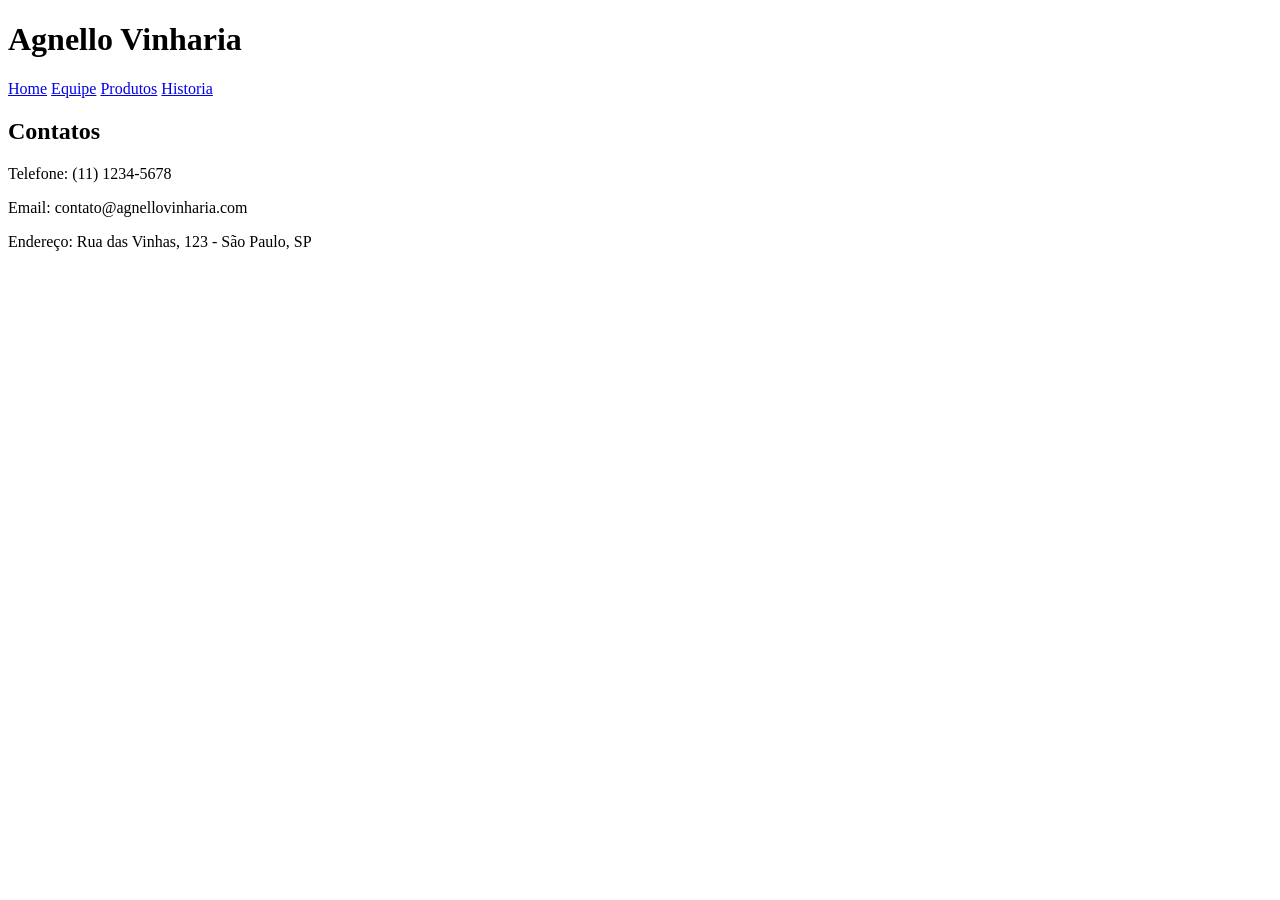
==== src/pages/contato.html @ 22a64f8f "Merge branch 'main' of github.com:felippetuma/vinharia-agnello into tuma" ====
<!DOCTYPE html>
<html lang="en">
<head>
    <meta charset="UTF-8">
    <meta name="viewport" content="width=device-width, initial-scale=1.0">
    <title>Agnello Vinharia - Contato</title>
</head>
<body>
    <h1>Agnello Vinharia</h1>
    <a href="../../index.html">Home</a>
    <a href="equipe.html">Equipe</a>
    <a href="produtos.html">Produtos</a>
    <a href="historia.html">Historia</a>
    
    <h2>Contatos</h2>
    <p>Telefone: (11) 1234-5678</p>
    <p>Email: contato@agnellovinharia.com</p>
    <p>Endereço: Rua das Vinhas, 123 - São Paulo, SP</p>
</body>
</html>
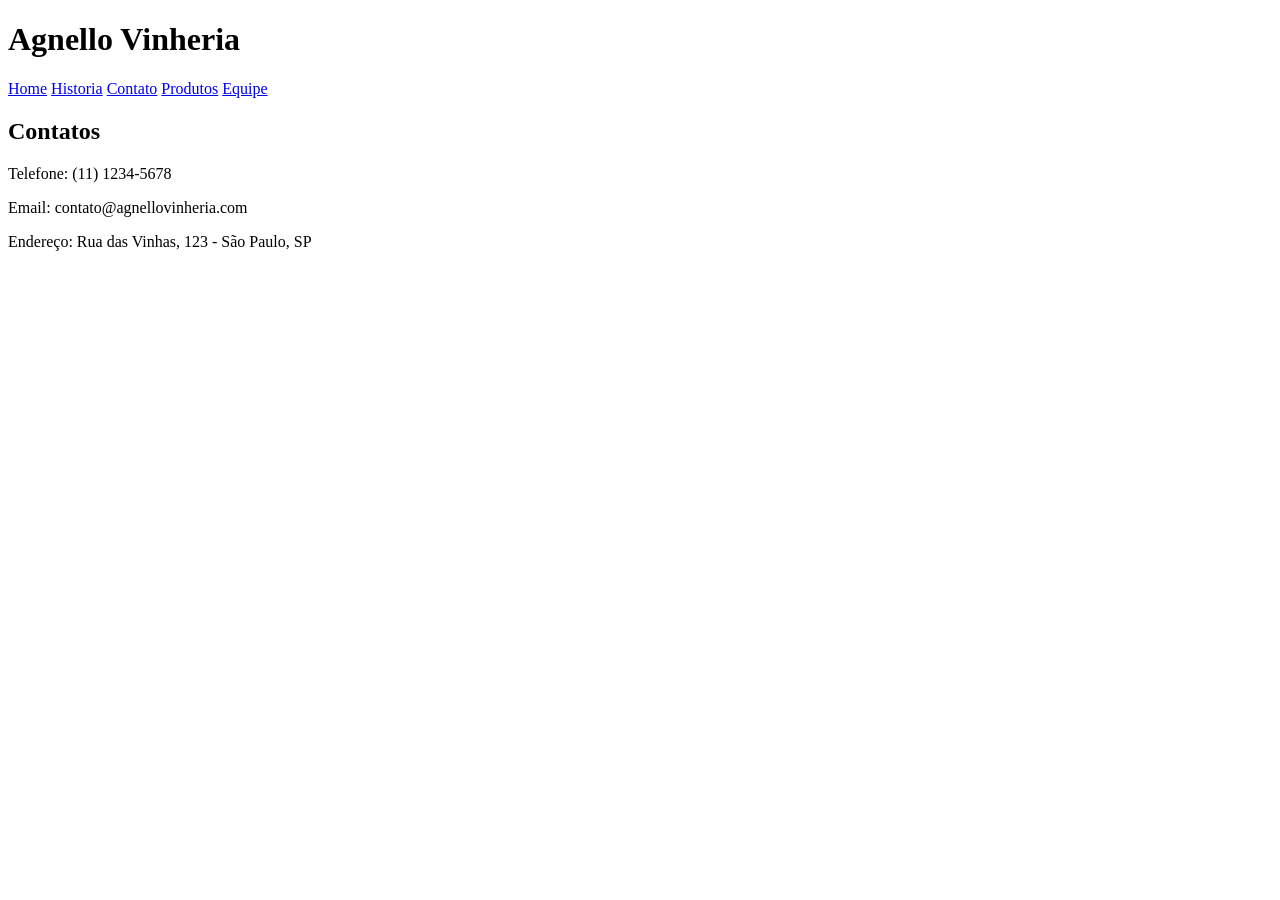
==== commit 6e35711c: "feat: Adicionando tag nav." ====
--- a/src/pages/contato.html
+++ b/src/pages/contato.html
@@ -3,18 +3,24 @@
 <head>
     <meta charset="UTF-8">
     <meta name="viewport" content="width=device-width, initial-scale=1.0">
-    <title>Agnello Vinharia - Contato</title>
+    <meta name="keywords" content="contato, telefone, email, endereço, Agnello Vinheria">
+    <meta name="description" content="Entre em contato com a Agnello Vinheria. Telefone, email e endereço para que você possa nos encontrar e conhecer nossos vinhos de perto. Estamos ansiosos para receber sua visita!">
+    <title>Agnello Vinheria - Contato</title>
+    <link rel="stylesheet" href="../css/style.css">
 </head>
 <body>
-    <h1>Agnello Vinharia</h1>
-    <a href="../../index.html">Home</a>
-    <a href="equipe.html">Equipe</a>
-    <a href="produtos.html">Produtos</a>
-    <a href="historia.html">Historia</a>
+    <h1>Agnello Vinheria</h1>
+    <nav>
+        <a href="../../index.html">Home</a>
+        <a href="historia.html">Historia</a>
+        <a href="contato.html">Contato</a>
+        <a href="produtos.html">Produtos</a>
+        <a href="equipe.html">Equipe</a>
+    </nav>    
     
     <h2>Contatos</h2>
     <p>Telefone: (11) 1234-5678</p>
-    <p>Email: contato@agnellovinharia.com</p>
+    <p>Email: contato@agnellovinheria.com</p>
     <p>Endereço: Rua das Vinhas, 123 - São Paulo, SP</p>
 </body>
 </html>
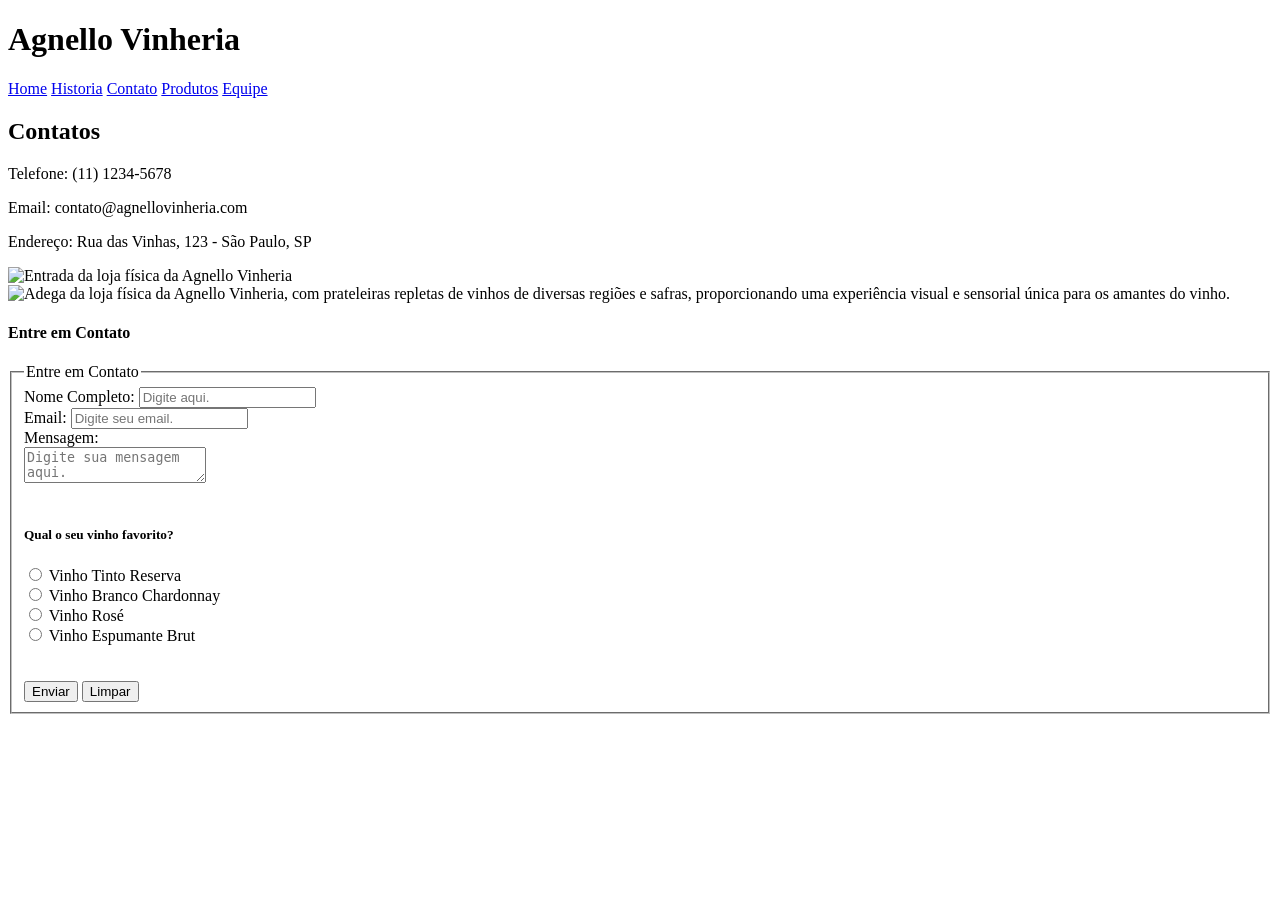
==== commit fe543aa1: "Merge pull request #10 from felippetuma/tuma Tuma" ====
--- a/src/pages/contato.html
+++ b/src/pages/contato.html
@@ -1,5 +1,5 @@
 <!DOCTYPE html>
-<html lang="en">
+<html lang="pt-br">
 <head>
     <meta charset="UTF-8">
     <meta name="viewport" content="width=device-width, initial-scale=1.0">
@@ -9,7 +9,9 @@
     <link rel="stylesheet" href="../css/style.css">
 </head>
 <body>
-    <h1>Agnello Vinheria</h1>
+    <header>
+        <h1>Agnello Vinheria</h1>
+    </header>
     <nav>
         <a href="../../index.html">Home</a>
         <a href="historia.html">Historia</a>
@@ -17,10 +19,46 @@
         <a href="produtos.html">Produtos</a>
         <a href="equipe.html">Equipe</a>
     </nav>    
-    
-    <h2>Contatos</h2>
-    <p>Telefone: (11) 1234-5678</p>
-    <p>Email: contato@agnellovinheria.com</p>
-    <p>Endereço: Rua das Vinhas, 123 - São Paulo, SP</p>
+    <main>
+        <h2>Contatos</h2>
+        <p>Telefone: (11) 1234-5678</p>
+        <p>Email: contato@agnellovinheria.com</p>
+        <p>Endereço: Rua das Vinhas, 123 - São Paulo, SP</p>
+        
+        <img src="../assets/imgs/loja_fisica/entrada_adega_agnello.png" alt="Entrada da loja física da Agnello Vinheria" width="500px" height="300px">
+        <img src="../assets/imgs/loja_fisica/adega_agnello.png" alt="Adega da loja física da Agnello Vinheria, com prateleiras repletas de vinhos de diversas regiões e safras, proporcionando uma experiência visual e sensorial única para os amantes do vinho." width="500px" height="300px">
+    </main>
+
+  <section>
+    <h4>Entre em Contato</h4>
+    <form action="" method="get">
+            <fieldset>
+                <legend>Entre em Contato</legend>
+                <label for="nome_sobrenome">Nome Completo:</label>
+                <input type="text" name="nome_sobrenome" placeholder="Digite aqui." required><br>
+                <label for="email">Email:</label>
+                <input type="email" name="email" placeholder="Digite seu email." required><br>
+                <label for="mensagem">Mensagem:</label><br>
+                <textarea name="mensagem" placeholder="Digite sua mensagem aqui." required></textarea><br><br>
+
+                <h5> Qual o seu vinho favorito? </h5>
+                <input type="radio" name="vinhos" value="Tinto">
+                <label for="Tinto">Vinho Tinto Reserva</label><br>
+
+                <input type="radio" name="vinhos" value="Branco">
+                <label for="Branco">Vinho Branco Chardonnay</label><br>
+
+                <input type="radio" name="vinhos" value="Rosé">
+                <label for="Rosé">Vinho Rosé</label><br>
+
+                <input type="radio" name="vinhos" value="Espumante">
+                <label for="Espumante">Vinho Espumante Brut</label><br>
+
+                <br><br>
+                <button type="submit">Enviar</button>
+                <button type="reset">Limpar</button>
+            </fieldset>
+    </form>
+ </section>
 </body>
 </html>
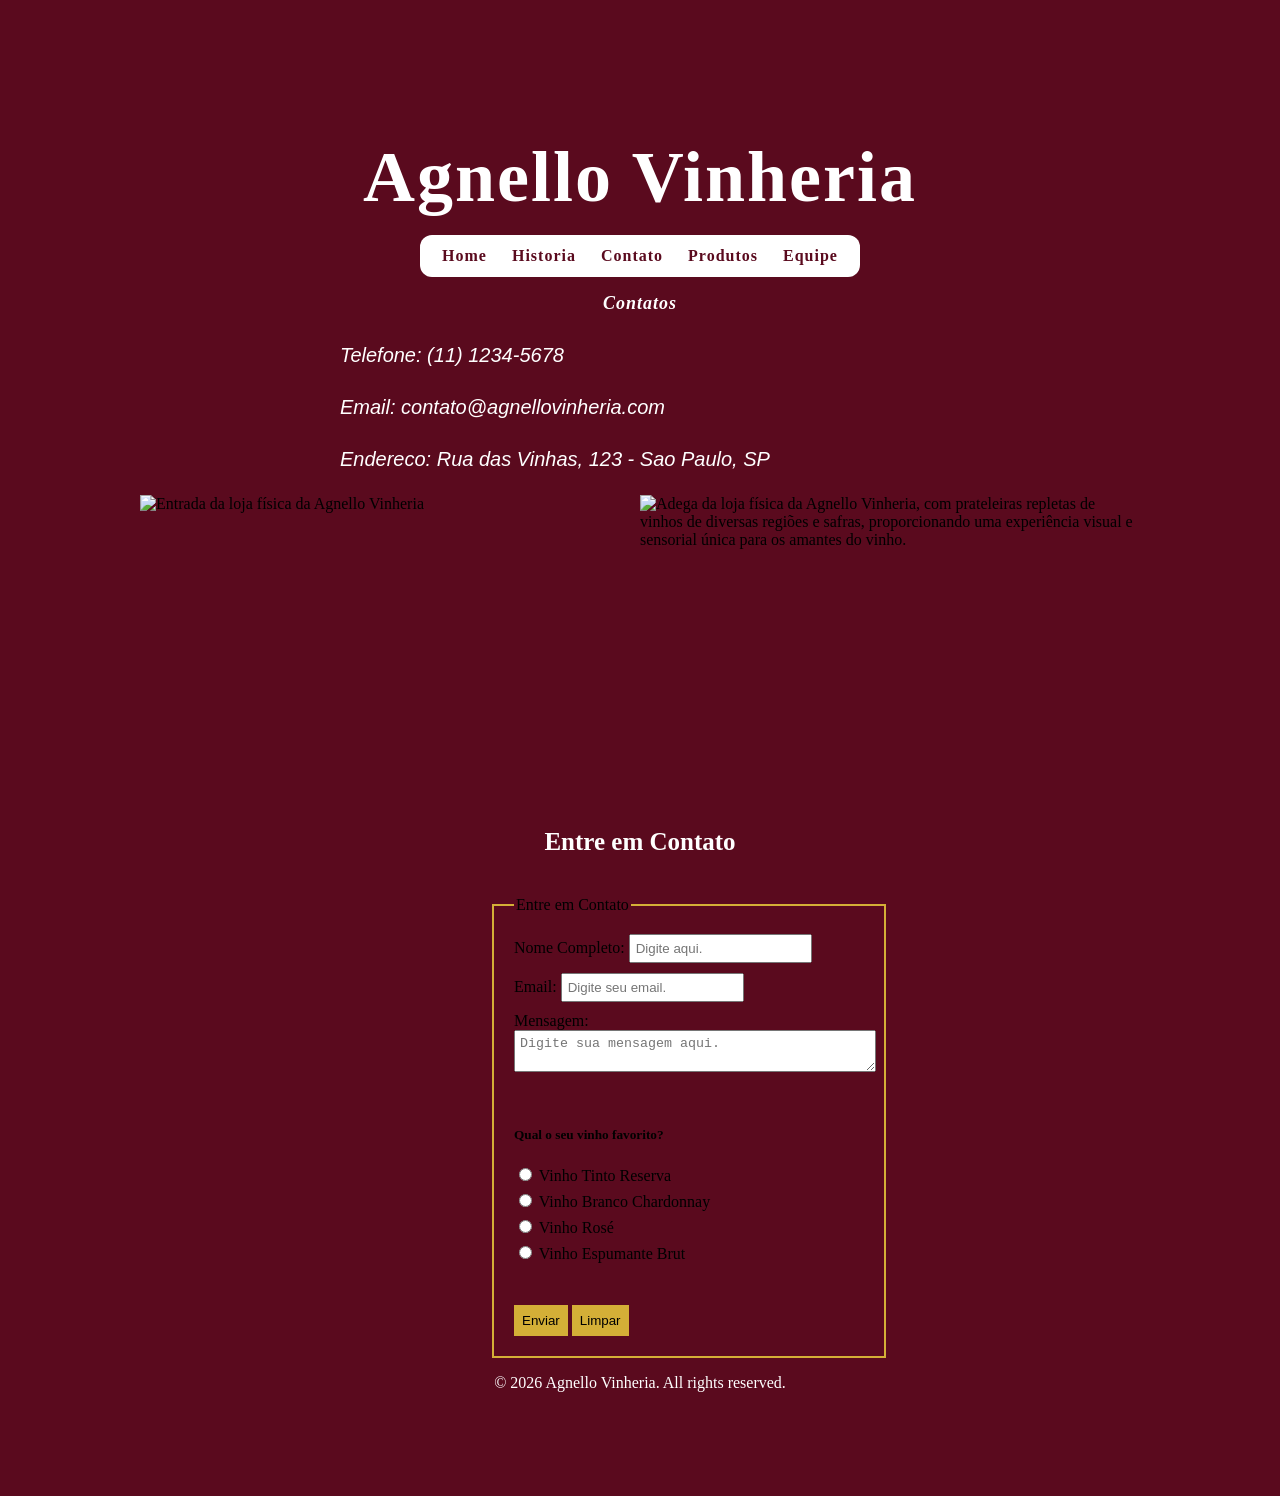
==== commit 38c669a9: "Merge pull request #14 from toyota777/Toyota feat: adicionando as classes no  html e modificando o  " ====
--- a/src/pages/contato.html
+++ b/src/pages/contato.html
@@ -12,53 +12,65 @@
     <header>
         <h1>Agnello Vinheria</h1>
     </header>
-    <nav>
-        <a href="../../index.html">Home</a>
-        <a href="historia.html">Historia</a>
-        <a href="contato.html">Contato</a>
-        <a href="produtos.html">Produtos</a>
-        <a href="equipe.html">Equipe</a>
-    </nav>    
+    <nav aria-label="Navegacao principal">
+        <ul class="nav-list">
+            <li><a href="../../index.html">Home</a></li>
+            <li><a href="historia.html">Historia</a></li>
+            <li><a href="contato.html">Contato</a></li>
+            <li><a href="produtos.html">Produtos</a></li>
+            <li><a href="equipe.html">Equipe</a></li>
+        </ul>
+    </nav>
     <main>
-        <h2>Contatos</h2>
-        <p>Telefone: (11) 1234-5678</p>
-        <p>Email: contato@agnellovinheria.com</p>
-        <p>Endereço: Rua das Vinhas, 123 - São Paulo, SP</p>
-        
-        <img src="../assets/imgs/loja_fisica/entrada_adega_agnello.png" alt="Entrada da loja física da Agnello Vinheria" width="500px" height="300px">
-        <img src="../assets/imgs/loja_fisica/adega_agnello.png" alt="Adega da loja física da Agnello Vinheria, com prateleiras repletas de vinhos de diversas regiões e safras, proporcionando uma experiência visual e sensorial única para os amantes do vinho." width="500px" height="300px">
+        <section>
+            <h2>Contatos</h2>
+            <address>
+                <p>Telefone: (11) 1234-5678</p>
+                <p>Email: contato@agnellovinheria.com</p>
+                <p>Endereco: Rua das Vinhas, 123 - Sao Paulo, SP</p>
+            </address>
+<div class="fotos">
+            <img src="../assets/imgs/loja_fisica/entrada_adega_agnello.png" alt="Entrada da loja física da Agnello Vinheria" width="500px" height="300px">
+            <img src="../assets/imgs/loja_fisica/adega_agnello.png" alt="Adega da loja física da Agnello Vinheria, com prateleiras repletas de vinhos de diversas regiões e safras, proporcionando uma experiência visual e sensorial única para os amantes do vinho." width="500px" height="300px">
+        </div>
+        </section>
+
+        <section>
+            <h4>Entre em Contato</h4>
+            <div class="form">
+            <form action="" method="get">
+                <fieldset>
+                    <legend>Entre em Contato</legend>
+                    <label for="nome_sobrenome">Nome Completo:</label>
+                    <input type="text" name="nome_sobrenome" placeholder="Digite aqui." required><br>
+                    <label for="email">Email:</label>
+                    <input type="email" name="email" placeholder="Digite seu email." required><br>
+                    <label for="mensagem">Mensagem:</label><br>
+                    <textarea name="mensagem" placeholder="Digite sua mensagem aqui." required></textarea><br><br>
+
+                    <h5> Qual o seu vinho favorito? </h5>
+                    <input type="radio" name="vinhos" value="Tinto">
+                    <label for="Tinto">Vinho Tinto Reserva</label><br>
+
+                    <input type="radio" name="vinhos" value="Branco">
+                    <label for="Branco">Vinho Branco Chardonnay</label><br>
+
+                    <input type="radio" name="vinhos" value="Rosé">
+                    <label for="Rosé">Vinho Rosé</label><br>
+
+                    <input type="radio" name="vinhos" value="Espumante">
+                    <label for="Espumante">Vinho Espumante Brut</label><br>
+
+                    <br><br>
+                    <button type="submit">Enviar</button>
+                    <button type="reset">Limpar</button>
+                </fieldset>
+            </form>
+        </section>
     </main>
-
-  <section>
-    <h4>Entre em Contato</h4>
-    <form action="" method="get">
-            <fieldset>
-                <legend>Entre em Contato</legend>
-                <label for="nome_sobrenome">Nome Completo:</label>
-                <input type="text" name="nome_sobrenome" placeholder="Digite aqui." required><br>
-                <label for="email">Email:</label>
-                <input type="email" name="email" placeholder="Digite seu email." required><br>
-                <label for="mensagem">Mensagem:</label><br>
-                <textarea name="mensagem" placeholder="Digite sua mensagem aqui." required></textarea><br><br>
-
-                <h5> Qual o seu vinho favorito? </h5>
-                <input type="radio" name="vinhos" value="Tinto">
-                <label for="Tinto">Vinho Tinto Reserva</label><br>
-
-                <input type="radio" name="vinhos" value="Branco">
-                <label for="Branco">Vinho Branco Chardonnay</label><br>
-
-                <input type="radio" name="vinhos" value="Rosé">
-                <label for="Rosé">Vinho Rosé</label><br>
-
-                <input type="radio" name="vinhos" value="Espumante">
-                <label for="Espumante">Vinho Espumante Brut</label><br>
-
-                <br><br>
-                <button type="submit">Enviar</button>
-                <button type="reset">Limpar</button>
-            </fieldset>
-    </form>
- </section>
+    </div>
+    <footer>
+        <p>&copy; 2026 Agnello Vinheria. All rights reserved.</p>
+    </footer>
 </body>
 </html>
--- a/src/css/style.css
+++ b/src/css/style.css
@@ -0,0 +1,249 @@
+body {
+    background-color: #5a0a1e;
+    padding: 80px; /* espaço interno em toda a página */
+}
+
+h1 {
+    color: white;
+    font-weight: 700;
+    font-size: 72px;
+    text-align: center;
+    letter-spacing: 2px; /* espaço entre letras */
+    margin-bottom: 10px;
+    font-family: 'Playfair Display', serif;
+}
+
+h2 {
+    color: white;
+    text-align: center;
+    font-size: 18px;
+    font-style: italic;
+    letter-spacing: 1px;
+    margin-bottom: 25px;
+}
+
+h3 {
+    color: #ffffff;
+    text-align: center;
+}
+
+h4 {
+    text-align: center;
+    color: white;
+    font-size: 25px;
+}
+
+h6 {
+    color: white;
+    text-align: center;
+    font-size: 15px;
+}
+
+footer {
+    text-align: center;
+    color: white;
+}
+
+/* texto */
+main section p {
+    margin-left: auto;
+    margin-right: auto; /* centraliza horizontalmente */
+    font-size: 20px;
+    max-width: 600px; /* limita largura do texto */
+    line-height: 1.6; /* espaçamento entre linhas */
+    text-align: justify;
+    font-family: sans-serif;
+    color: white;
+}
+
+.xxx {
+    color: #f4f4f4;
+    font-size: 16px;
+    line-height: 1.6;
+    padding-left: 15px;
+    border-left: 3px solid #D4AF37; /* barra decorativa */
+    list-style: none;
+    margin: 0 auto; /* centraliza */
+    max-width: 600px;
+}
+
+/* navbar */
+.nav-list {
+    border-radius: 12px;
+    background-color: #ffffff;
+    list-style: none;
+    display: flex; /* deixa os itens lado a lado */
+    justify-content: center; /* centraliza horizontalmente */
+    align-items: center; /* alinha verticalmente */
+    padding: 12px 20px;
+    gap: 25px; /* espaço entre itens */
+    width: 400px;
+    margin-left: auto;
+    margin-right: auto;
+}
+
+.nav-list li a {
+    color: #5a0a1e;
+    text-decoration: none; /* remove sublinhado */
+    font-weight: bold;
+    font-size: 16px;
+    letter-spacing: 1px;
+    transition: 0.3s; /* animação suave */
+}
+
+.nav-list li a:hover {
+    color: #ffccd5;
+    transform: scale(1.05); /* aumenta levemente */
+}
+
+/* links */
+#link-historia {
+    color: white;
+}
+
+.links {
+    display: flex;
+    justify-content: center;
+    gap: 20px;
+    margin-top: 30px;
+    flex-wrap: wrap; /* quebra linha no celular */
+}
+
+.links a {
+    text-decoration: none;
+    color: #D4AF37;
+    border: 1px solid #D4AF37;
+    padding: 10px 20px;
+    border-radius: 5px;
+    font-weight: bold;
+    transition: all 0.3s ease;
+}
+
+.links a:hover {
+    background-color: #D4AF37;
+    color: #4A0404;
+    transform: translateY(-3px); /* sobe levemente */
+}
+
+/* imagens */
+.foto-loja,
+.foto-vinhos,
+.fotos {
+    display: flex;
+    justify-content: center; /* centraliza imagem */
+}
+
+.renan {
+    width: 200px;
+    height: 200px;
+}
+
+/* listas */
+.vinhos {
+    list-style-type: none;
+    padding: 0;
+    margin: 20px auto;
+    color: #f4f4f4;
+    line-height: 1.6;
+    padding-left: 15px;
+    border-left: 3px solid #D4AF37;
+    max-width: 600px;
+}
+
+.membros {
+    color: white;
+}
+
+/* formulário */
+.form {
+    display: flex;
+    justify-content: center;
+    margin-top: 40px;
+}
+
+.form fieldset {
+    border: 2px solid #D4AF37;
+    padding: 20px;
+    width: 350px;
+}
+
+.form input,
+.form textarea {
+    width: 100%; /* ocupa toda largura */
+    margin-bottom: 10px;
+    padding: 5px;
+}
+
+.form input {
+    width: auto; /* sobrescreve o 100% */
+}
+
+.form button {
+    background-color: #D4AF37;
+    border: none;
+    padding: 8px;
+    cursor: pointer;
+}
+
+/* produtos */
+.yyy {
+    max-width: 800px;
+    margin: auto; /* centraliza o conteúdo */
+}
+
+.prod {
+    margin-bottom: 40px;
+    text-align: center;
+}
+
+.prod2 {
+    border: 1px solid #D4AF37;
+    padding: 15px;
+    margin: 20px 0;
+}
+
+.prod2 img {
+    display: block;
+    margin: 10px auto;
+    max-width: 150px; /* limita tamanho da imagem */
+}
+
+.prod3 {
+    list-style: none;
+    padding: 0;
+    color: white;
+}
+
+/* mídia */
+video,
+iframe {
+    display: block;
+    margin: 20px auto;
+    max-width: 100%; /* responsivo */
+}
+
+/* tabela */
+#tabela-produtos {
+    margin: 20px auto;
+    border-collapse: collapse; /* junta as bordas */
+}
+
+#tabela-produtos th,
+#tabela-produtos td {
+    border: 1px solid white;
+    padding: 8px;
+    color: white;
+}
+
+/* formulário simples */
+form {
+    text-align: left;
+    max-width: 300px;
+    margin: auto;
+}
+
+form input,
+form select {
+    width: 100%;
+    margin-bottom: 10px;
+}
